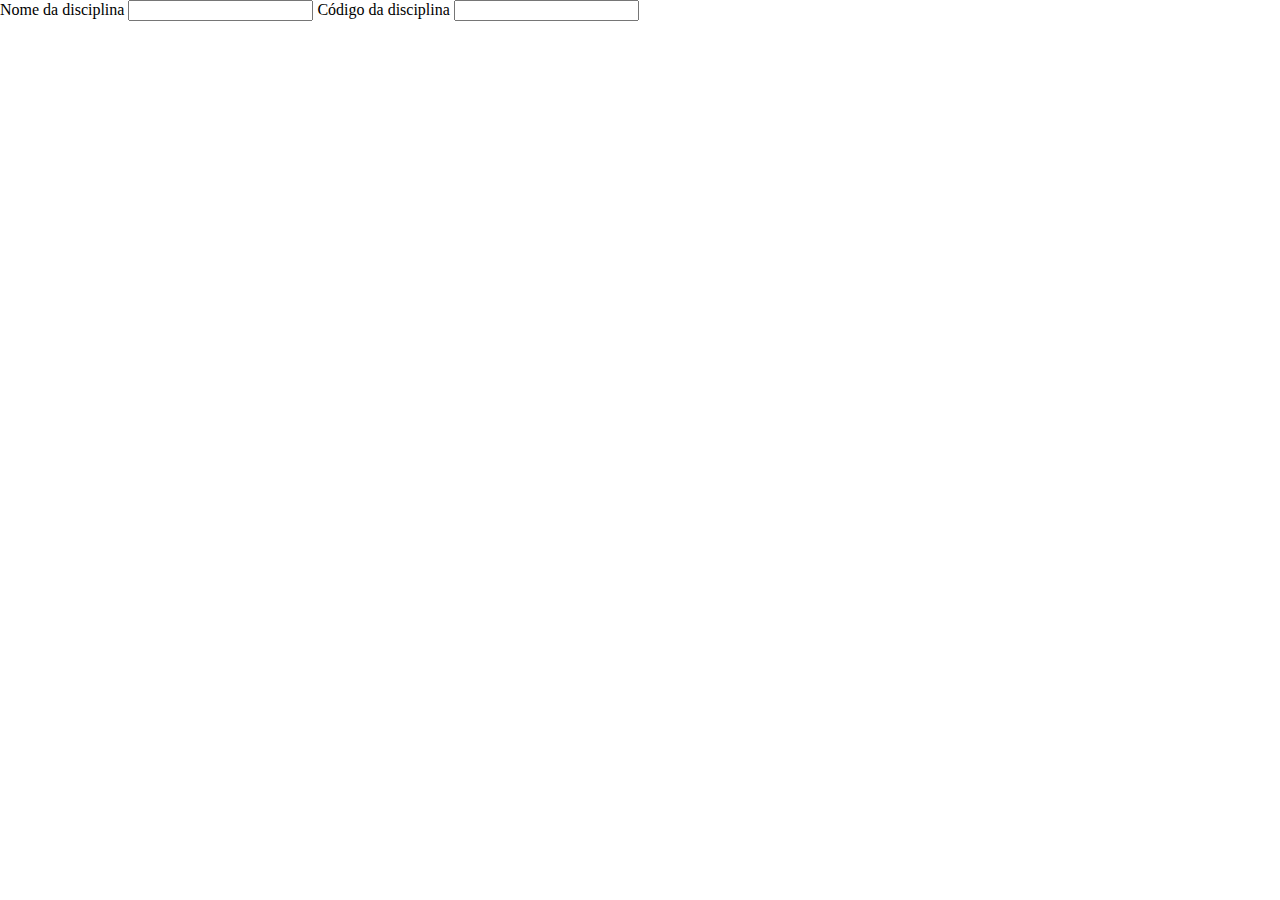
==== disciplina.html @ 75d4e875 "add all files" ====
<!DOCTYPE html>
<html lang="en">
<head>
    <meta charset="UTF-8">
    <meta name="viewport" content="width=device-width, initial-scale=1.0">
    <link rel="stylesheet" href="style/disciplina.css">
    <title>Disciplina - IFPB</title>
</head>
<body>
    <main>
        <label for="nome-disciplina">Nome da disciplina</label>
        <input type="text" name="nome" id="nome-disciplina">
        <label for="codigo-disciplina">Código da disciplina</label>
        <input type="text" name="codigo" id="codigo-disciplina">
    </main>
    <script src=""></script>
</body>
</html>
---- style/disciplina.css ----
body {
    margin: 0;
}
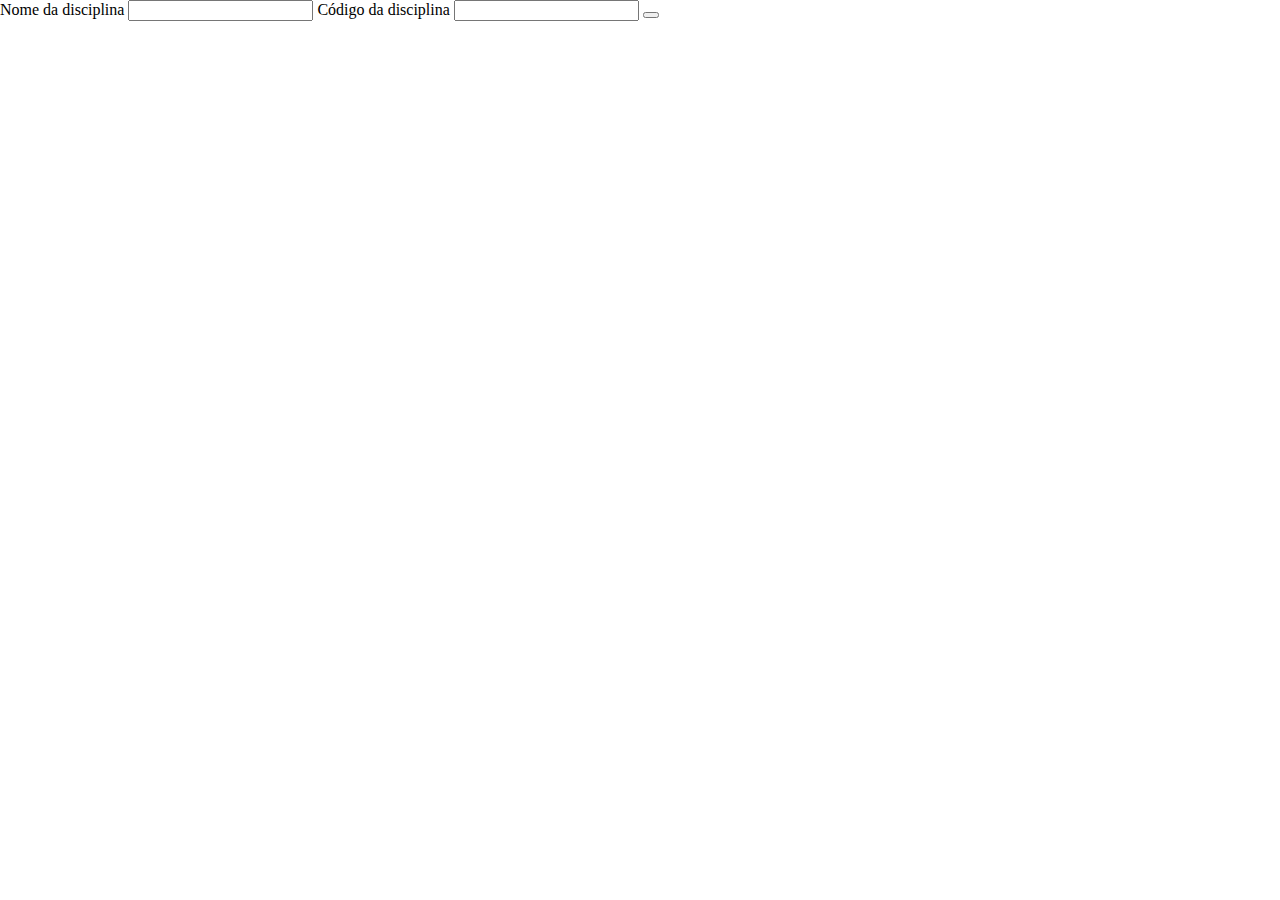
==== commit a5a21ab7: "update all classes" ====
--- a/disciplina.html
+++ b/disciplina.html
@@ -7,12 +7,21 @@
     <title>Disciplina - IFPB</title>
 </head>
 <body>
+
     <main>
         <label for="nome-disciplina">Nome da disciplina</label>
         <input type="text" name="nome" id="nome-disciplina">
         <label for="codigo-disciplina">Código da disciplina</label>
         <input type="text" name="codigo" id="codigo-disciplina">
+
+        <button></button>
+        <ul id="lista-disciplinas"></ul>
     </main>
-    <script src=""></script>
+
+    <script src="modelo/disciplina.js"></script>
+    <script src="repositorio/disciplina_repositorio.js"></script>
+    <script src="servico/disciplina_service.js"></script>
+    <script src="controlador/disciplina_controlador.js"></script>
+    <script src="script.js"></script>
 </body>
 </html>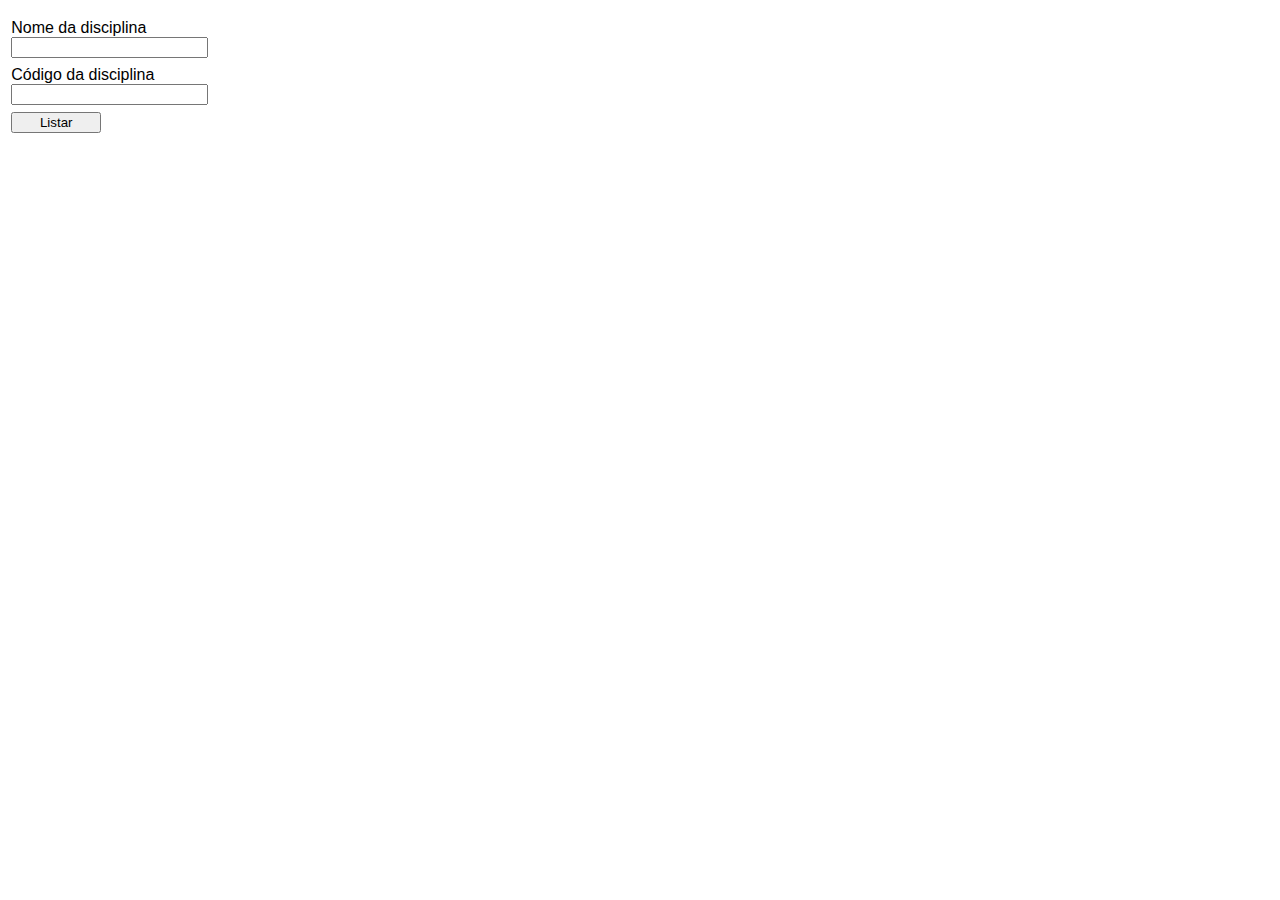
==== commit e32194dd: "apply a style to the html page" ====
--- a/disciplina.html
+++ b/disciplina.html
@@ -9,12 +9,12 @@
 <body>
 
     <main>
-        <label for="nome-disciplina">Nome da disciplina</label>
-        <input type="text" name="nome" id="nome-disciplina">
-        <label for="codigo-disciplina">Código da disciplina</label>
-        <input type="text" name="codigo" id="codigo-disciplina">
+        <label class="width-20-percent" for="nome-disciplina">Nome da disciplina</label>
+        <input class="width-20-percent" type="text" name="nome" id="nome-disciplina">
+        <label class="width-20-percent" for="codigo-disciplina">Código da disciplina</label>
+        <input class="width-20-percent" type="text" name="codigo" id="codigo-disciplina">
 
-        <button></button>
+        <button class="width-20-percent" id="botao-listar">Listar</button>
         <ul id="lista-disciplinas"></ul>
     </main>
 
--- a/style/disciplina.css
+++ b/style/disciplina.css
@@ -1,3 +1,27 @@
 body {
     margin: 0;
+    font-family: Arial, Helvetica, sans-serif;
+}
+
+main {
+    display: flex;
+    flex-direction: column;
+    padding: 0.7em;
+}
+
+.width-20-percent {
+    width: max(75px, 15%);
+}
+
+#botao-listar {
+    max-width: 90px;
+    margin-top: 0.5em;
+}
+
+#botao-listar:hover {
+    cursor: pointer;
+}
+
+label {
+    margin-top: 0.5em;
 }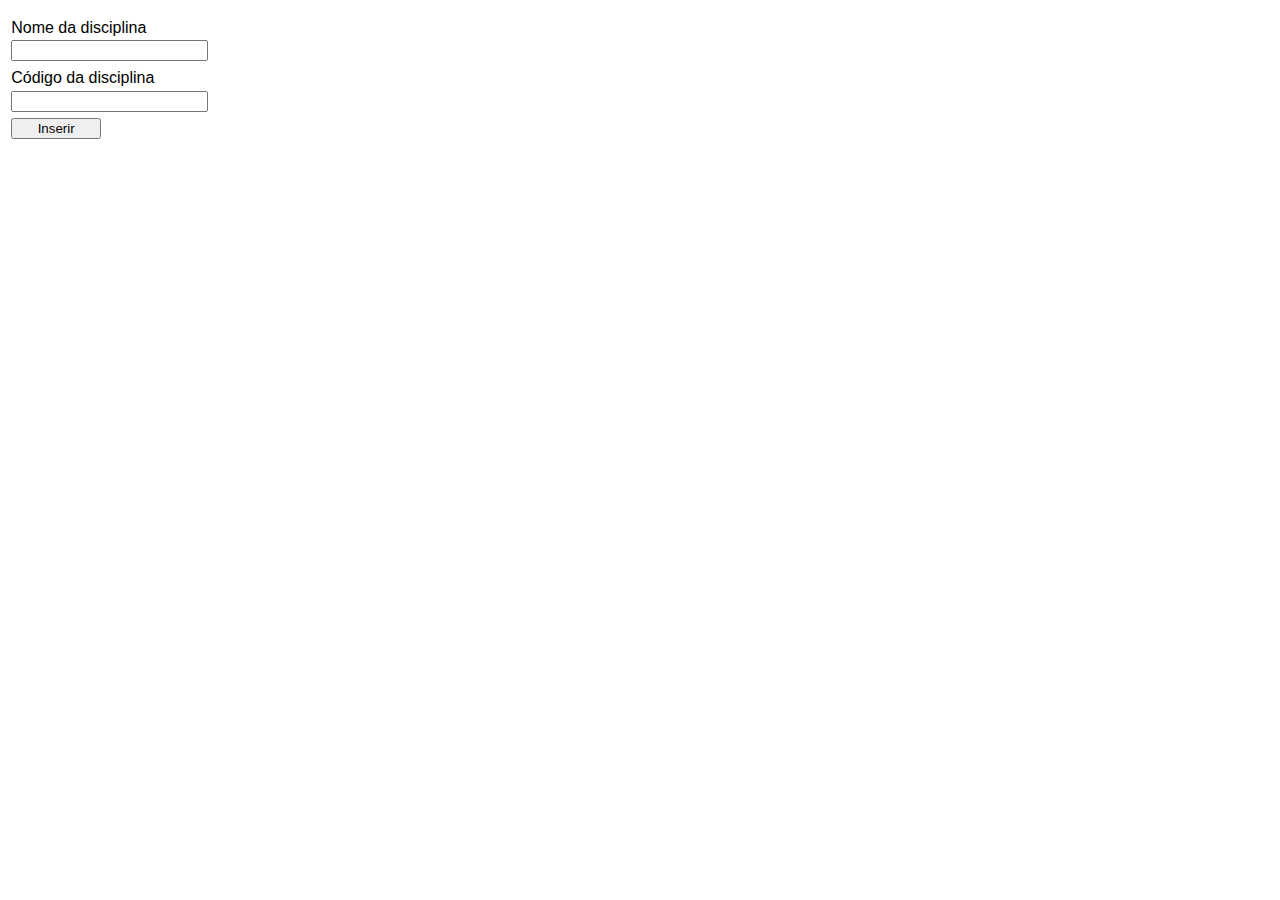
==== commit 2848b7ab: "make everything work" ====
--- a/disciplina.html
+++ b/disciplina.html
@@ -14,7 +14,8 @@
         <label class="width-20-percent" for="codigo-disciplina">Código da disciplina</label>
         <input class="width-20-percent" type="text" name="codigo" id="codigo-disciplina">
 
-        <button class="width-20-percent" id="botao-listar">Listar</button>
+        <button class="width-20-percent botao" id="botao-inserir"
+        onclick="controladorDisciplina.inserir()">Inserir</button>
         <ul id="lista-disciplinas"></ul>
     </main>
 
@@ -22,6 +23,10 @@
     <script src="repositorio/disciplina_repositorio.js"></script>
     <script src="servico/disciplina_service.js"></script>
     <script src="controlador/disciplina_controlador.js"></script>
+    <script src="modelo/aluno.js"></script>
+    <script src="repositorio/aluno_repositorio.js"></script>
+    <script src="servico/aluno_service.js"></script>
+    <script src="controlador/aluno_controlador.js"></script>
     <script src="script.js"></script>
 </body>
 </html>--- a/style/disciplina.css
+++ b/style/disciplina.css
@@ -10,18 +10,19 @@
 }
 
 .width-20-percent {
-    width: max(75px, 15%);
+    width: max(150px, 15%);
 }
 
-#botao-listar {
+.botao {
     max-width: 90px;
     margin-top: 0.5em;
 }
 
-#botao-listar:hover {
+.botao:hover {
     cursor: pointer;
 }
 
 label {
     margin-top: 0.5em;
-}+    margin-bottom: 0.2em;
+}
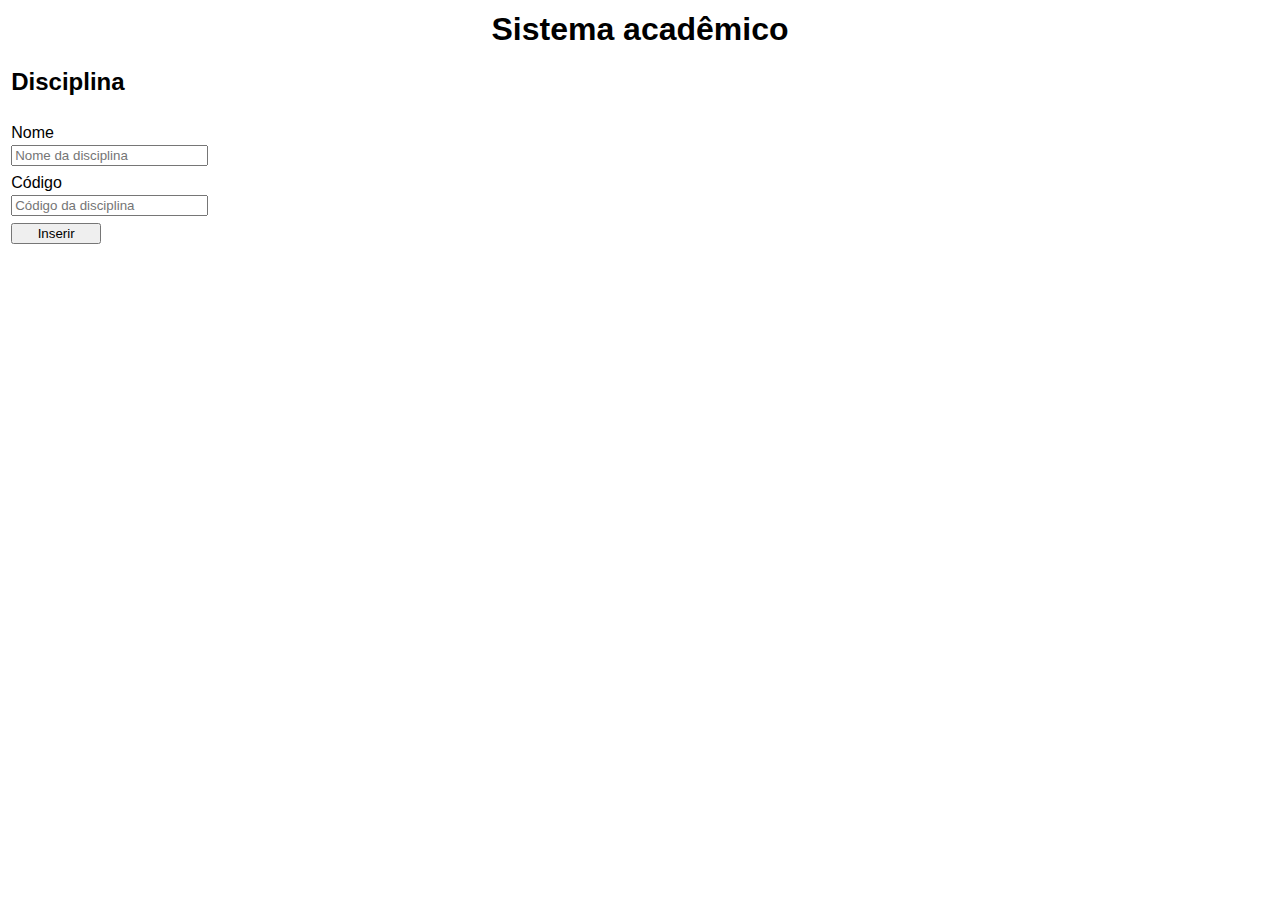
==== commit 5644f642: "making the remove" ====
--- a/disciplina.html
+++ b/disciplina.html
@@ -9,14 +9,18 @@
 <body>
 
     <main>
-        <label class="width-20-percent" for="nome-disciplina">Nome da disciplina</label>
-        <input class="width-20-percent" type="text" name="nome" id="nome-disciplina">
-        <label class="width-20-percent" for="codigo-disciplina">Código da disciplina</label>
-        <input class="width-20-percent" type="text" name="codigo" id="codigo-disciplina">
+        <h1>Sistema acadêmico</h1>
+        <h2>Disciplina</h2>
+        <label class="width-20-percent" for="nome-disciplina">Nome</label>
+        <input class="width-20-percent" type="text" name="nome" id="nome-disciplina" placeholder="Nome da disciplina">
+        <label class="width-20-percent" for="codigo-disciplina">Código</label>
+        <input class="width-20-percent" type="number" name="codigo" id="codigo-disciplina" placeholder="Código da disciplina">
 
         <button class="width-20-percent botao" id="botao-inserir"
         onclick="controladorDisciplina.inserir()">Inserir</button>
-        <ul id="lista-disciplinas"></ul>
+        
+        <div id="listagem-disciplinas"></div>
+
     </main>
 
     <script src="modelo/disciplina.js"></script>
--- a/style/disciplina.css
+++ b/style/disciplina.css
@@ -7,6 +7,15 @@
     display: flex;
     flex-direction: column;
     padding: 0.7em;
+}
+
+h1 {
+    margin: auto;
+}
+
+label {
+    margin-top: 0.5em;
+    margin-bottom: 0.2em;
 }
 
 .width-20-percent {
@@ -22,7 +31,19 @@
     cursor: pointer;
 }
 
-label {
-    margin-top: 0.5em;
-    margin-bottom: 0.2em;
+#listagem-disciplinas {
+    display: grid;
+    grid-template-columns: 1fr 1fr;
+    width: min(40%, 300px);
+    margin-top: 1em;
 }
+
+#listagem-disciplinas button {
+    max-width: 30px;
+    max-height: 20px;
+    margin-right: auto;
+}
+
+#listagem-disciplinas button:hover {
+    cursor: pointer;
+}